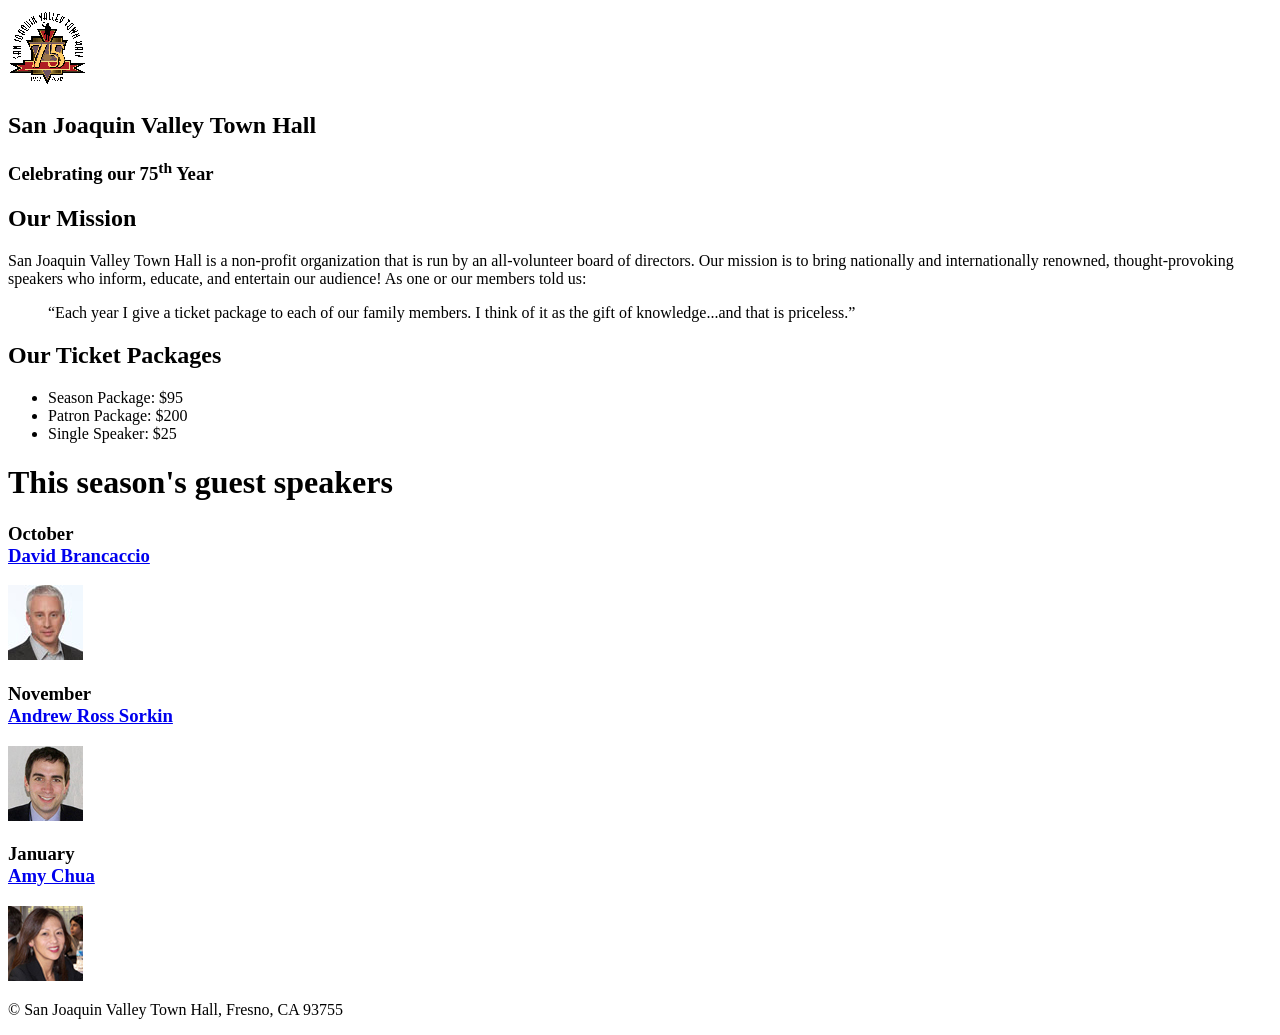
==== index.html @ 51e3af68 "Add files via upload" ====
<!DOCTYPE html>
<html lang="en">

<head>
	<meta charset="utf-8">
	<title>San Joaquin Valley Town Hall</title>
	<link rel="icon" href="images/favicon.ico">
</head>

<body>
	<header>
		<img src="images/town_hall_logo.gif" alt="Town Hall logo" height="80">
		<h2>San Joaquin Valley Town Hall</h2>
		<h3>Celebrating our 75<sup>th</sup> Year</h3>
	</header>
	<main>
		<h2>Our Mission</h2>
		<p>San Joaquin Valley Town Hall is a non-profit organization that is run by an 
			all-volunteer board of directors. Our mission is to bring nationally and 
			internationally renowned, thought-provoking speakers who inform, educate, 
			and entertain our audience! As one or our members told us:</p>
		<blockquote>&ldquo;Each year I give a ticket package to each of our family members. 
			I think of it as the gift of knowledge...and that is priceless.&rdquo;</blockquote>

		<h2>Our Ticket Packages</h2>
		<ul>
			<li>Season Package: $95</li>
			<li>Patron Package: $200</li>
			<li>Single Speaker: $25</li>
		</ul>

		<h1>This season's guest speakers</h1>
		<h3>October<br><a href="speakers/brancaccio.html">David Brancaccio</a></h3>
		<img src="images/brancaccio75.jpg" alt="David Brancaccio photo">
		<h3>November<br><a href="speakers/sorkin.html">Andrew Ross Sorkin</a></h3>
		<img src="images/sorkin75.jpg" alt="Andrew Ross Sorkin photo">
		<h3>January<br><a href="speakers/chua.html">Amy Chua</a></h3>
		<img src="images/chua75.jpg" alt="Amy Chua photo">
	</main>
	<footer>
		<p>&copy; San Joaquin Valley Town Hall, Fresno, CA 93755</p>
	</footer>
</body>
</html>
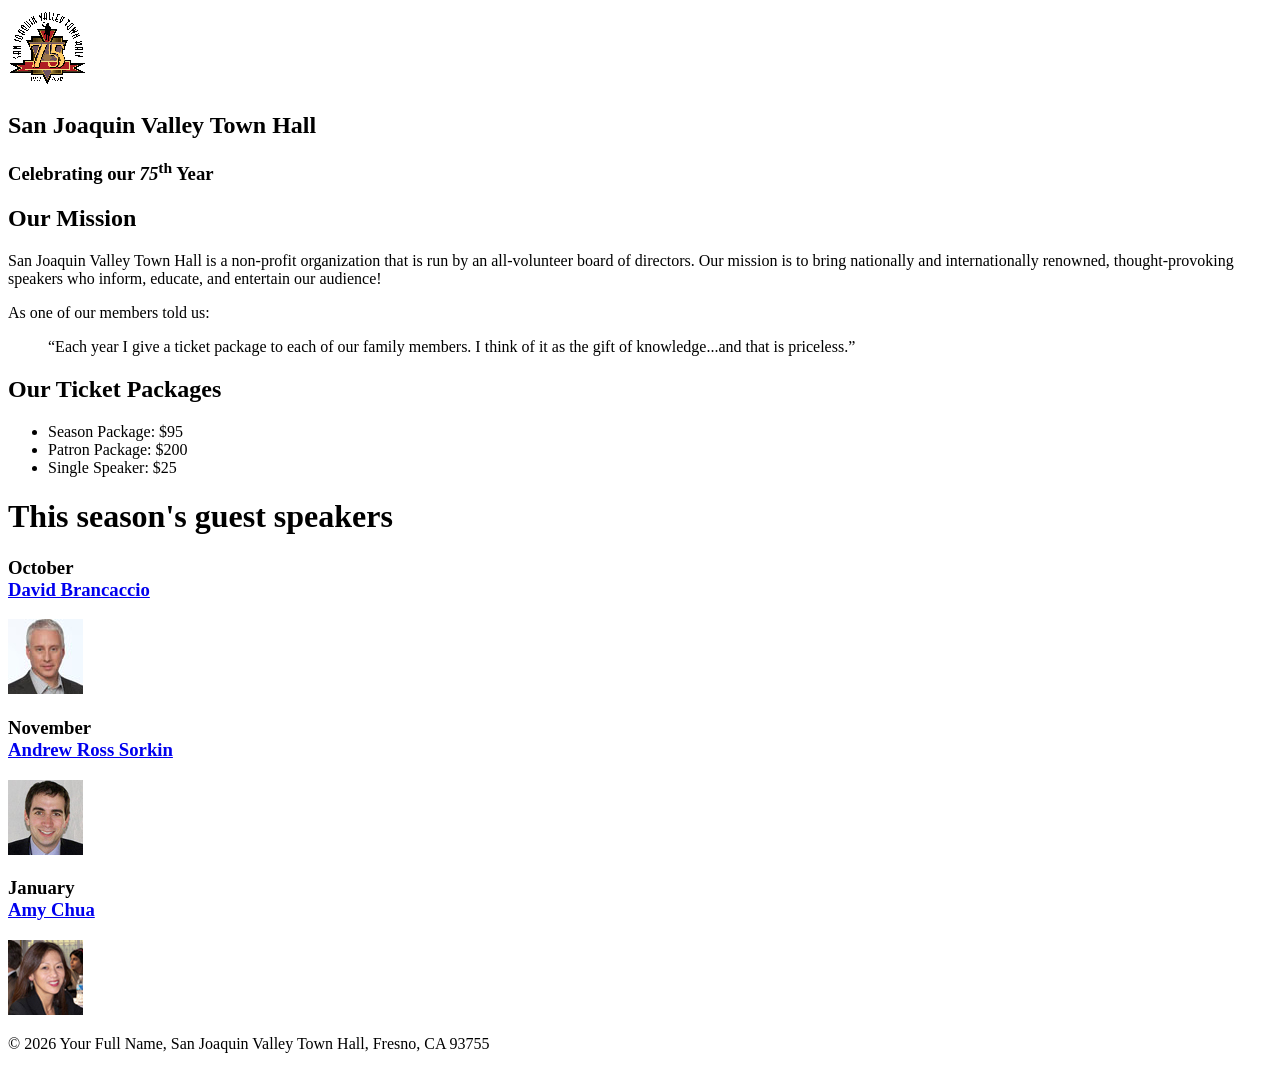
==== commit 766d9419: "Revise index.html for improved structure and styling Updated HTML structure and added viewport meta " ====
--- a/index.html
+++ b/index.html
@@ -1,26 +1,29 @@
 <!DOCTYPE html>
 <html lang="en">
-
 <head>
-	<meta charset="utf-8">
+	<meta charset="UTF-8">
+	<meta name="viewport" content="width=device-width, initial-scale=1.0">
 	<title>San Joaquin Valley Town Hall</title>
 	<link rel="icon" href="images/favicon.ico">
+	<!-- Link to the main stylesheet for Chapter 4 -->
+	<link rel="stylesheet" href="styles/main.css">
 </head>
-
 <body>
 	<header>
-		<img src="images/town_hall_logo.gif" alt="Town Hall logo" height="80">
+		<img src="images/town_hall_logo.gif" alt="San Joaquin Valley Town Hall Logo" height="80">
 		<h2>San Joaquin Valley Town Hall</h2>
-		<h3>Celebrating our 75<sup>th</sup> Year</h3>
+		<!-- Wrapped 75 inside an em tag with class large for CSS targeting -->
+		<h3>Celebrating our <em class="large">75</em><sup>th</sup> Year</h3>		
 	</header>
+	
 	<main>
 		<h2>Our Mission</h2>
-		<p>San Joaquin Valley Town Hall is a non-profit organization that is run by an 
-			all-volunteer board of directors. Our mission is to bring nationally and 
-			internationally renowned, thought-provoking speakers who inform, educate, 
-			and entertain our audience! As one or our members told us:</p>
-		<blockquote>&ldquo;Each year I give a ticket package to each of our family members. 
-			I think of it as the gift of knowledge...and that is priceless.&rdquo;</blockquote>
+		<p>San Joaquin Valley Town Hall is a non-profit organization that is run by an all-volunteer board of directors. Our mission is to bring nationally and internationally renowned, thought-provoking speakers who inform, educate, and entertain our audience!</p>
+		
+		<p>As one of our members told us:</p>
+		<blockquote>
+			<q>Each year I give a ticket package to each of our family members. I think of it as the gift of knowledge...and that is priceless.</q>
+		</blockquote>
 
 		<h2>Our Ticket Packages</h2>
 		<ul>
@@ -30,15 +33,19 @@
 		</ul>
 
 		<h1>This season's guest speakers</h1>
+
 		<h3>October<br><a href="speakers/brancaccio.html">David Brancaccio</a></h3>
-		<img src="images/brancaccio75.jpg" alt="David Brancaccio photo">
+		<img src="images/brancaccio75.jpg" alt="David Brancaccio">
+
 		<h3>November<br><a href="speakers/sorkin.html">Andrew Ross Sorkin</a></h3>
-		<img src="images/sorkin75.jpg" alt="Andrew Ross Sorkin photo">
+		<img src="images/sorkin75.jpg" alt="Andrew Ross Sorkin">
+
 		<h3>January<br><a href="speakers/chua.html">Amy Chua</a></h3>
-		<img src="images/chua75.jpg" alt="Amy Chua photo">
+		<img src="images/chua75.jpg" alt="Amy Chua">
 	</main>
+
 	<footer>
-		<p>&copy; San Joaquin Valley Town Hall, Fresno, CA 93755</p>
-	</footer>
+		<p>&copy; 2026 Your Full Name, San Joaquin Valley Town Hall, Fresno, CA 93755</p>		
+	</footer>	
 </body>
 </html>
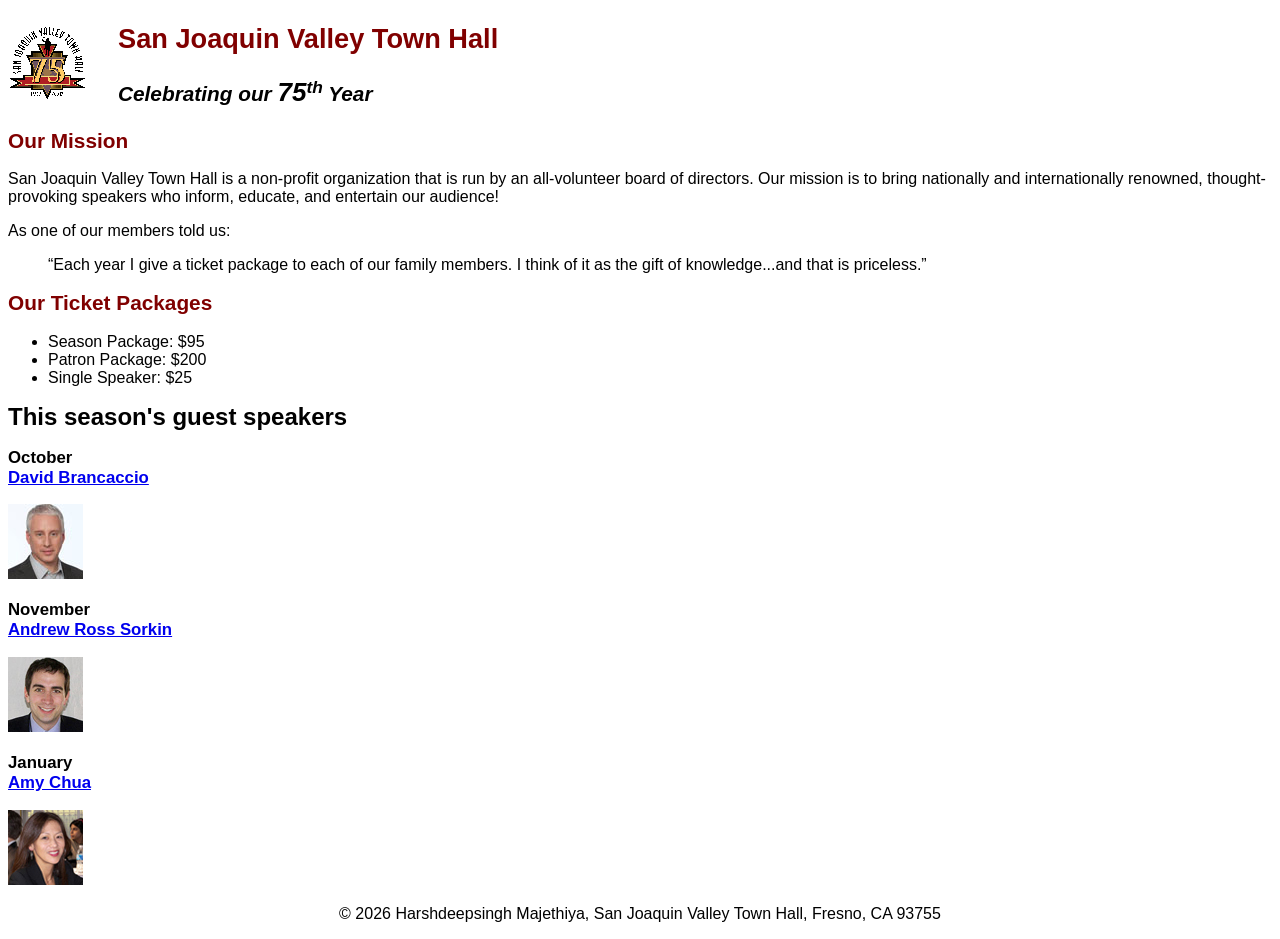
==== commit 63458a73: "Correct footer name and year in index.html Updated footer with the correct name and year." ====
--- a/index.html
+++ b/index.html
@@ -45,7 +45,7 @@
 	</main>
 
 	<footer>
-		<p>&copy; 2026 Your Full Name, San Joaquin Valley Town Hall, Fresno, CA 93755</p>		
+		<p>&copy; 2026 Harshdeepsingh Majethiya, San Joaquin Valley Town Hall, Fresno, CA 93755</p>		
 	</footer>	
 </body>
 </html>
--- a/styles/main.css
+++ b/styles/main.css
@@ -0,0 +1,63 @@
+/* Step 31: Define the CSS Variable for the accent color */
+:root {
+    --accent-color: #800000;
+}
+
+/* Step 5: Base body styles */
+body {
+    font-family: Arial, Helvetica, sans-serif;
+    font-size: 100%;
+}
+
+/* Step 6 & 32: Italicize links and set color on hover/focus using variable */
+a:hover, a:focus {
+    font-style: italic;
+    color: var(--accent-color);
+}
+
+/* Step 7: Main section header size */
+h1 {
+    font-size: 150%;
+}
+
+/* Step 8 & 32: Section headers color and size */
+h2 {
+    font-size: 130%;
+    color: var(--accent-color);
+}
+
+/* Step 9: Default subheadings size */
+h3 {
+    font-size: 105%;
+}
+
+/* Step 11-14: Header element layout and nested targeting styles */
+header h2 {
+    font-size: 170%;
+    text-indent: 30px;
+}
+
+header h3 {
+    font-size: 130%;
+    font-style: italic;
+    text-indent: 30px;
+}
+
+header img {
+    float: left;
+}
+
+/* Step 18: Float clearing behavior for the main structural content */
+main {
+    clear: left;
+}
+
+/* Step 21: Footer paragraph alignments */
+footer p {
+    text-align: center;
+}
+
+/* Step 29: Class custom scale rule */
+.large {
+    font-size: 125%;
+}
